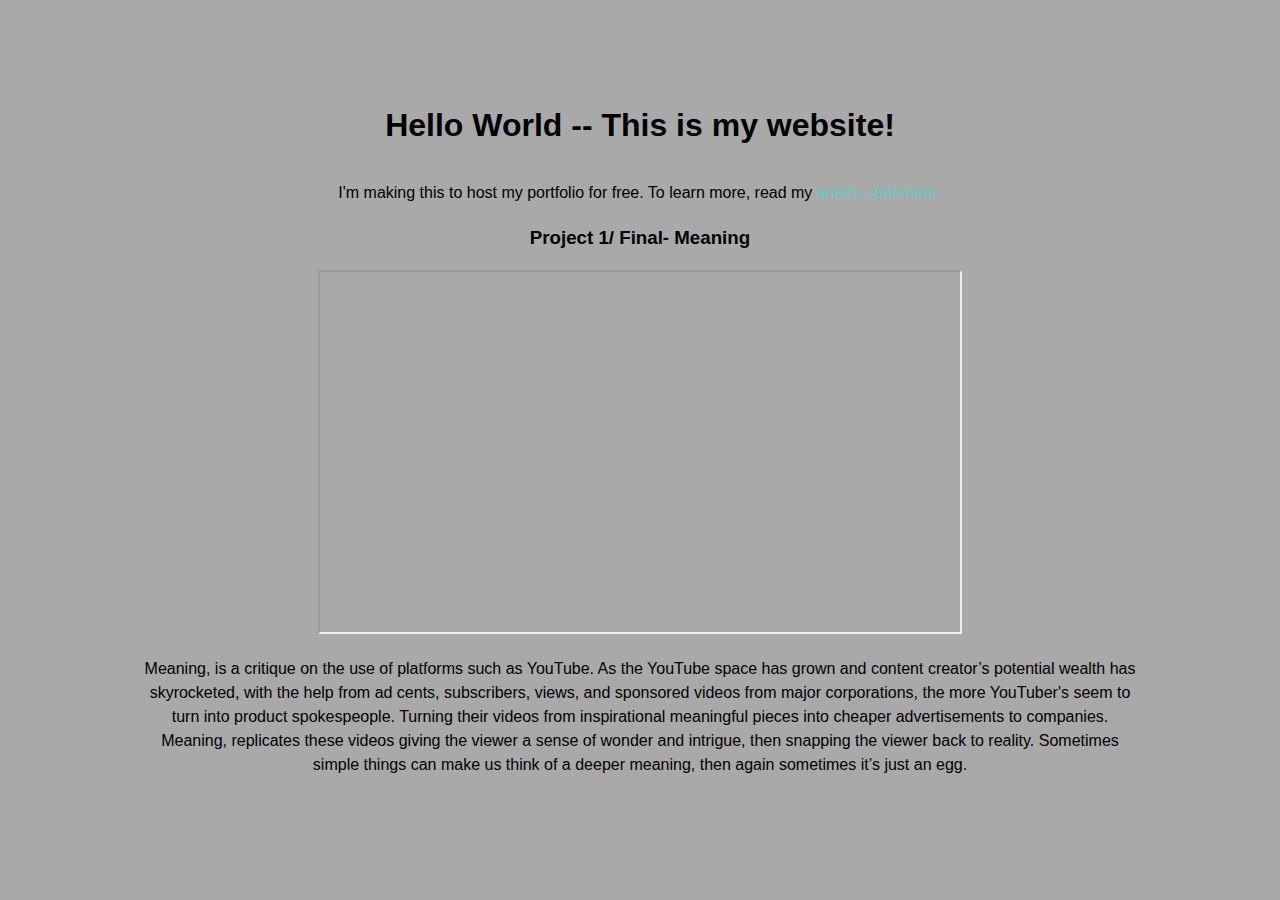
==== index.html @ 51bc809a "embed" ====
<!DOCTYPE html>
<html>

<head>
  <meta charset="utf-8">
  <title>Zach Fisher</title>
  <link rel="stylesheet" type="text/css" href="main.css">
</head>

<body>
  <header>
    <h1>Hello World -- This is my website!</h1>
  </header>
  <p>I'm making this to host my portfolio for free. To learn more, read my <a href="statement.html">artist's statement.</a></p>


  <h3>Project 1/ Final- Meaning</h3>

<iframe src="https://www.youtube.com/embed/v=cE9_IwLv7VQ&t=7s" width="640" height="360"></iframe>
<p>Meaning, is a critique on the use of platforms such as YouTube. As the YouTube space has grown and content creator’s potential wealth has skyrocketed, with the help from ad cents, subscribers, views, and sponsored videos from major corporations, the more YouTuber's seem to turn into product spokespeople. Turning their videos from inspirational meaningful pieces into cheaper advertisements to companies. Meaning, replicates these videos giving the viewer a sense of wonder and intrigue, then snapping the viewer back to reality. Sometimes simple things can make us think of a deeper meaning, then again sometimes it’s just an egg.</p>

</body>

</html>
---- main.css ----
body {
  margin: 30px auto;
  max-width: 1000px;
  font-family: "Helvetica", "Arial", sans-serif;
  line-height: 1.5;
  padding: 30px 20px;
  background-color: darkgrey;
  text-align: center;
}

h1 {
  padding: 20px 0px 10px 0px;
}

a {
  color: #69CBBB;
  text-decoration: none;
}

head {
  background-color: #29293d;
}
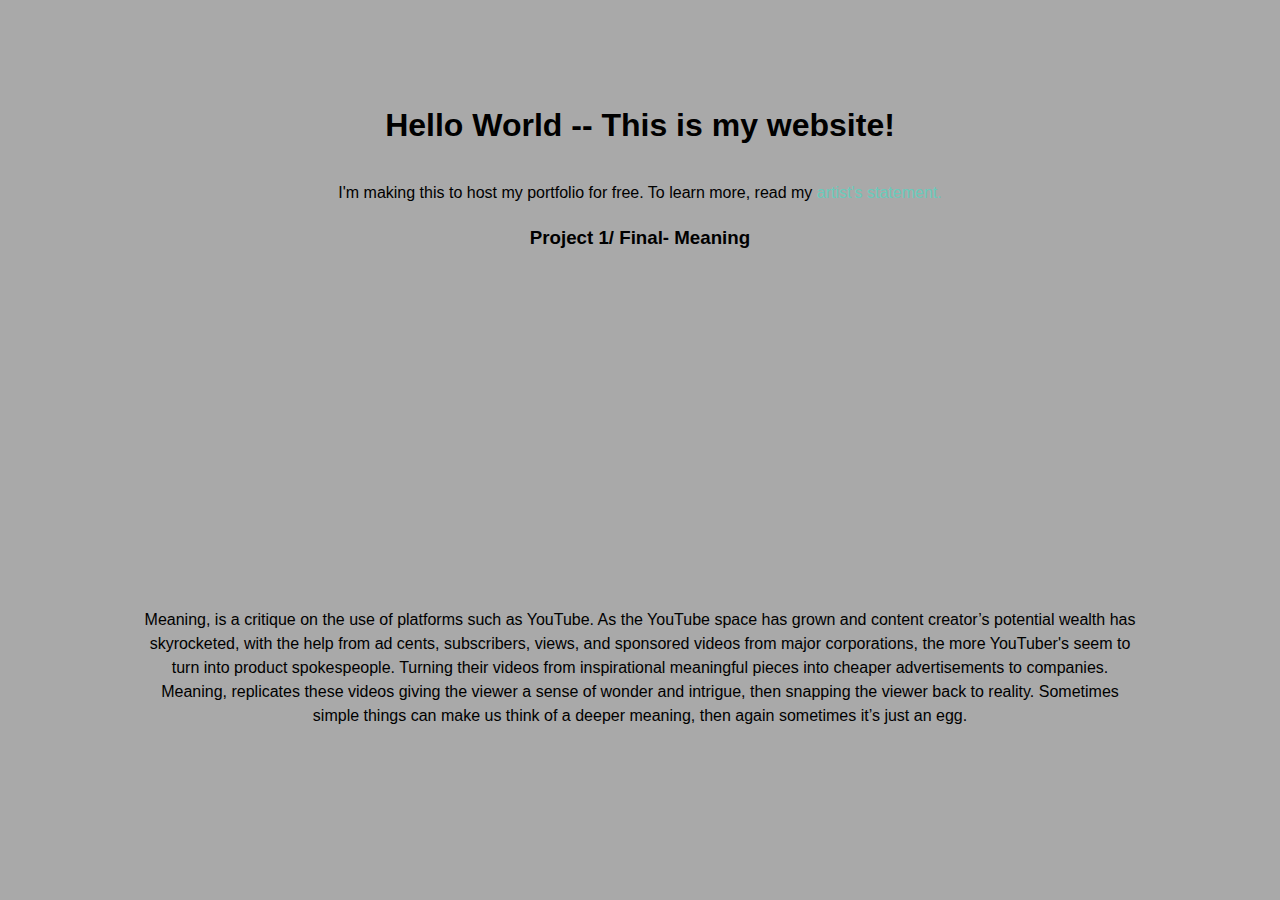
==== commit 3b15a8b8: "new embed" ====
--- a/index.html
+++ b/index.html
@@ -16,7 +16,7 @@
 
   <h3>Project 1/ Final- Meaning</h3>
 
-<iframe src="https://www.youtube.com/embed/v=cE9_IwLv7VQ&t=7s" width="640" height="360"></iframe>
+<iframe width="560" height="315" src="https://www.youtube.com/embed/cE9_IwLv7VQ" frameborder="0" allow="accelerometer; autoplay; encrypted-media; gyroscope; picture-in-picture" allowfullscreen></iframe>
 <p>Meaning, is a critique on the use of platforms such as YouTube. As the YouTube space has grown and content creator’s potential wealth has skyrocketed, with the help from ad cents, subscribers, views, and sponsored videos from major corporations, the more YouTuber's seem to turn into product spokespeople. Turning their videos from inspirational meaningful pieces into cheaper advertisements to companies. Meaning, replicates these videos giving the viewer a sense of wonder and intrigue, then snapping the viewer back to reality. Sometimes simple things can make us think of a deeper meaning, then again sometimes it’s just an egg.</p>
 
 </body>
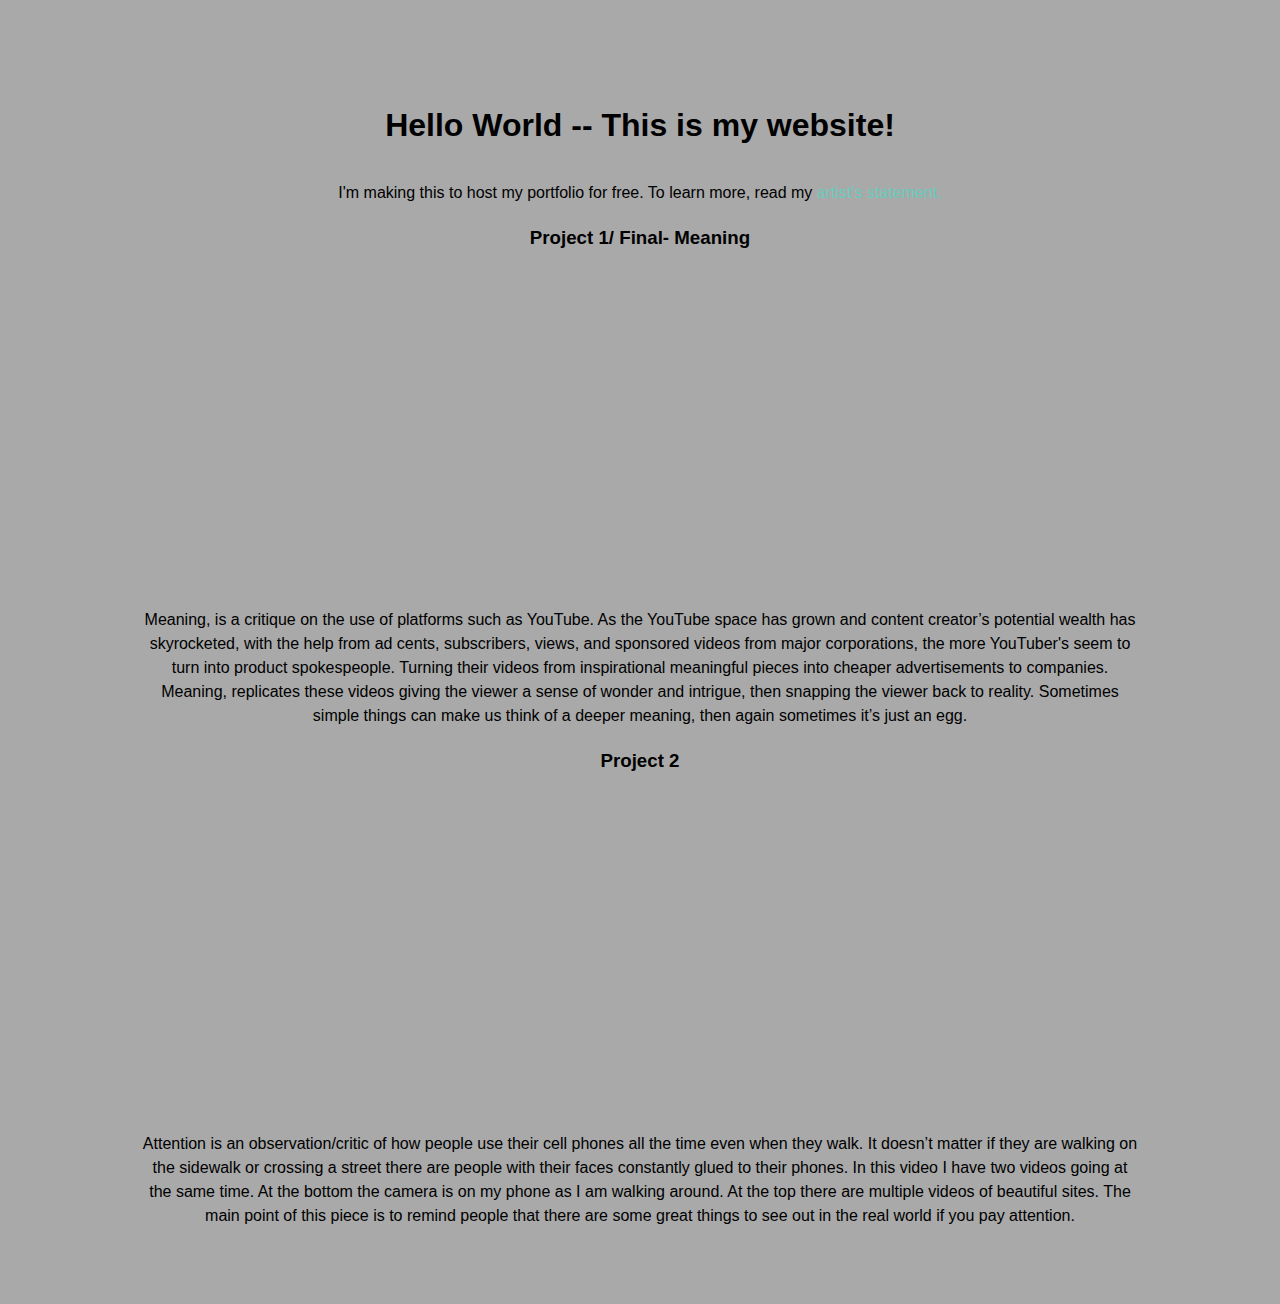
==== commit e72abd0d: "project 2" ====
--- a/index.html
+++ b/index.html
@@ -19,6 +19,9 @@
 <iframe width="560" height="315" src="https://www.youtube.com/embed/cE9_IwLv7VQ" frameborder="0" allow="accelerometer; autoplay; encrypted-media; gyroscope; picture-in-picture" allowfullscreen></iframe>
 <p>Meaning, is a critique on the use of platforms such as YouTube. As the YouTube space has grown and content creator’s potential wealth has skyrocketed, with the help from ad cents, subscribers, views, and sponsored videos from major corporations, the more YouTuber's seem to turn into product spokespeople. Turning their videos from inspirational meaningful pieces into cheaper advertisements to companies. Meaning, replicates these videos giving the viewer a sense of wonder and intrigue, then snapping the viewer back to reality. Sometimes simple things can make us think of a deeper meaning, then again sometimes it’s just an egg.</p>
 
+<h3>Project 2</h3>
+<iframe width="560" height="315" src="https://www.youtube.com/embed/cXWGHW65VeQ" frameborder="0" allow="accelerometer; autoplay; encrypted-media; gyroscope; picture-in-picture" allowfullscreen></iframe>
+<p>Attention is an observation/critic of how people use their cell phones all the time even when they walk. It doesn’t matter if they are walking on the sidewalk or crossing a street there are people with their faces constantly glued to their phones. In this video I have two videos going at the same time. At the bottom the camera is on my phone as I am walking around. At the top there are multiple videos of beautiful sites. The main point of this piece is to remind people that there are some great things to see out in the real world if you pay attention.</p>
 </body>
 
 </html>
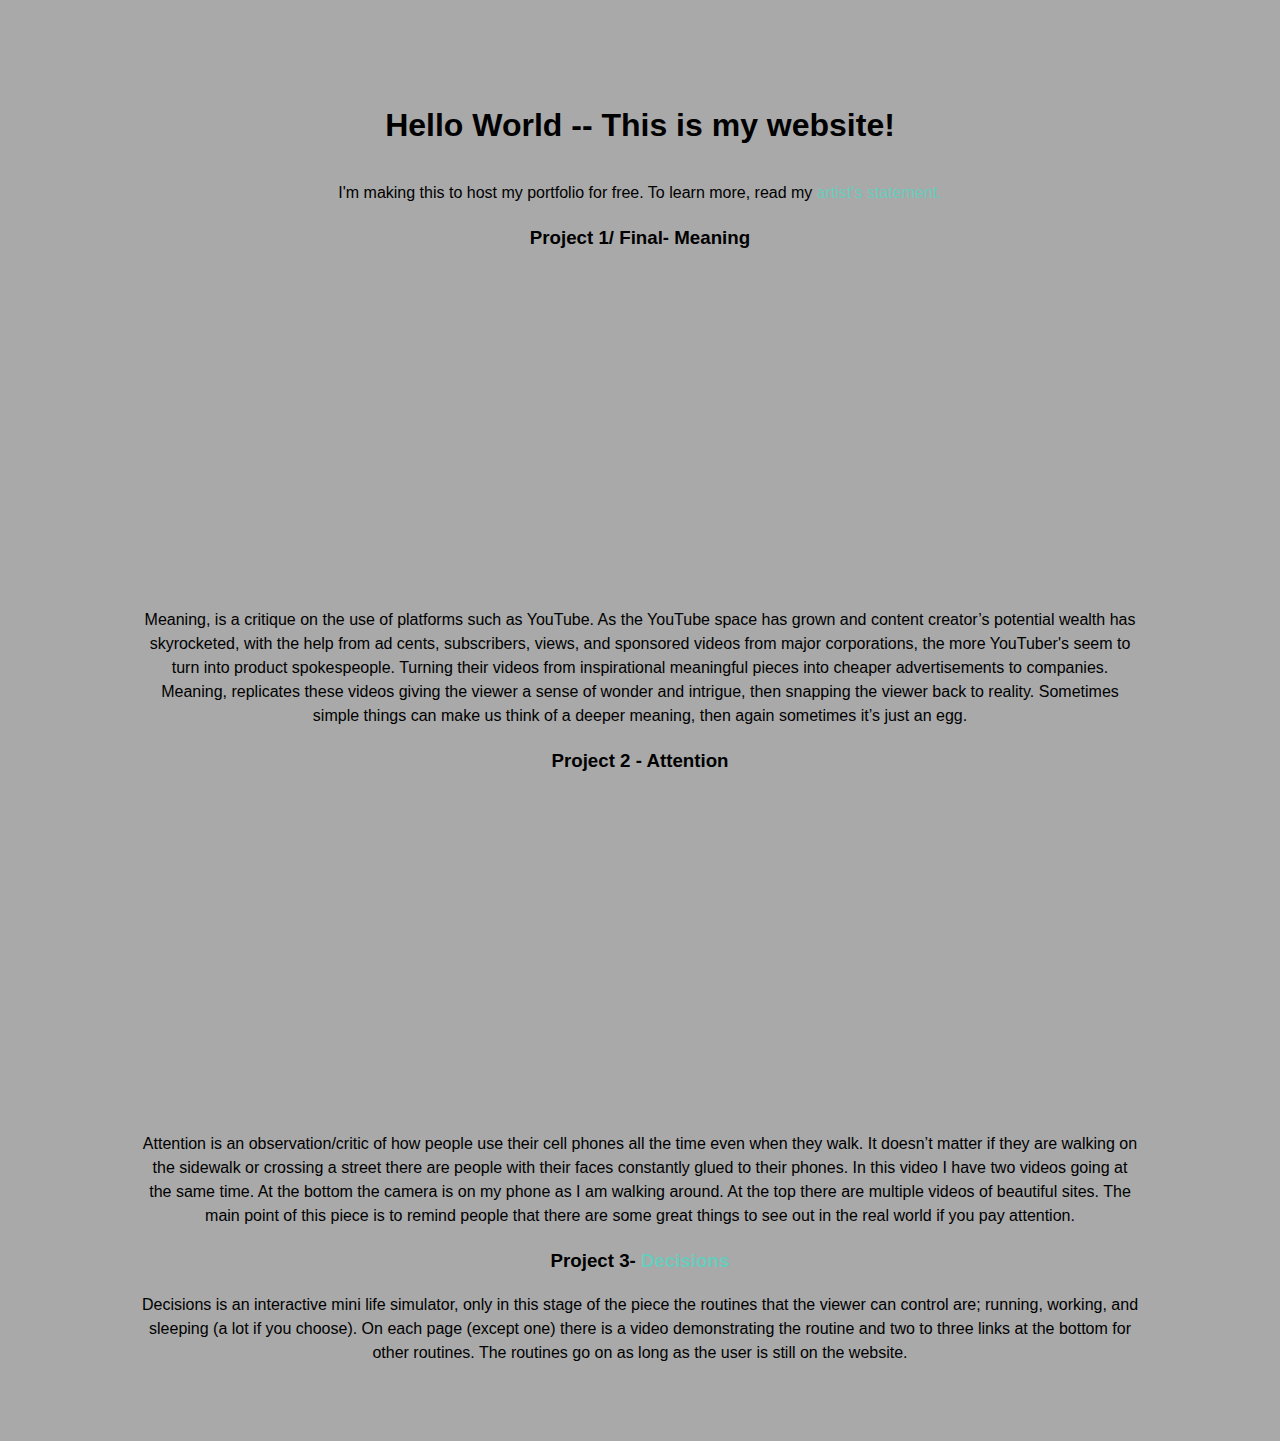
==== commit 99aafb0e: "project 3" ====
--- a/index.html
+++ b/index.html
@@ -19,9 +19,12 @@
 <iframe width="560" height="315" src="https://www.youtube.com/embed/cE9_IwLv7VQ" frameborder="0" allow="accelerometer; autoplay; encrypted-media; gyroscope; picture-in-picture" allowfullscreen></iframe>
 <p>Meaning, is a critique on the use of platforms such as YouTube. As the YouTube space has grown and content creator’s potential wealth has skyrocketed, with the help from ad cents, subscribers, views, and sponsored videos from major corporations, the more YouTuber's seem to turn into product spokespeople. Turning their videos from inspirational meaningful pieces into cheaper advertisements to companies. Meaning, replicates these videos giving the viewer a sense of wonder and intrigue, then snapping the viewer back to reality. Sometimes simple things can make us think of a deeper meaning, then again sometimes it’s just an egg.</p>
 
-<h3>Project 2</h3>
+<h3>Project 2 - Attention</h3>
 <iframe width="560" height="315" src="https://www.youtube.com/embed/cXWGHW65VeQ" frameborder="0" allow="accelerometer; autoplay; encrypted-media; gyroscope; picture-in-picture" allowfullscreen></iframe>
 <p>Attention is an observation/critic of how people use their cell phones all the time even when they walk. It doesn’t matter if they are walking on the sidewalk or crossing a street there are people with their faces constantly glued to their phones. In this video I have two videos going at the same time. At the bottom the camera is on my phone as I am walking around. At the top there are multiple videos of beautiful sites. The main point of this piece is to remind people that there are some great things to see out in the real world if you pay attention.</p>
+
+<h3>Project 3- <a href="https://zfisher88.github.io/zfisherdma_project_3.io/">Decisions</a></h3>
+<p>Decisions is an interactive mini life simulator, only in this stage of the piece the routines that the viewer can control are; running, working, and sleeping (a lot if you choose). On each page (except one) there is a video demonstrating the routine and two to three links at the bottom for other routines. The routines go on as long as the user is still on the website.</p>
 </body>
 
 </html>
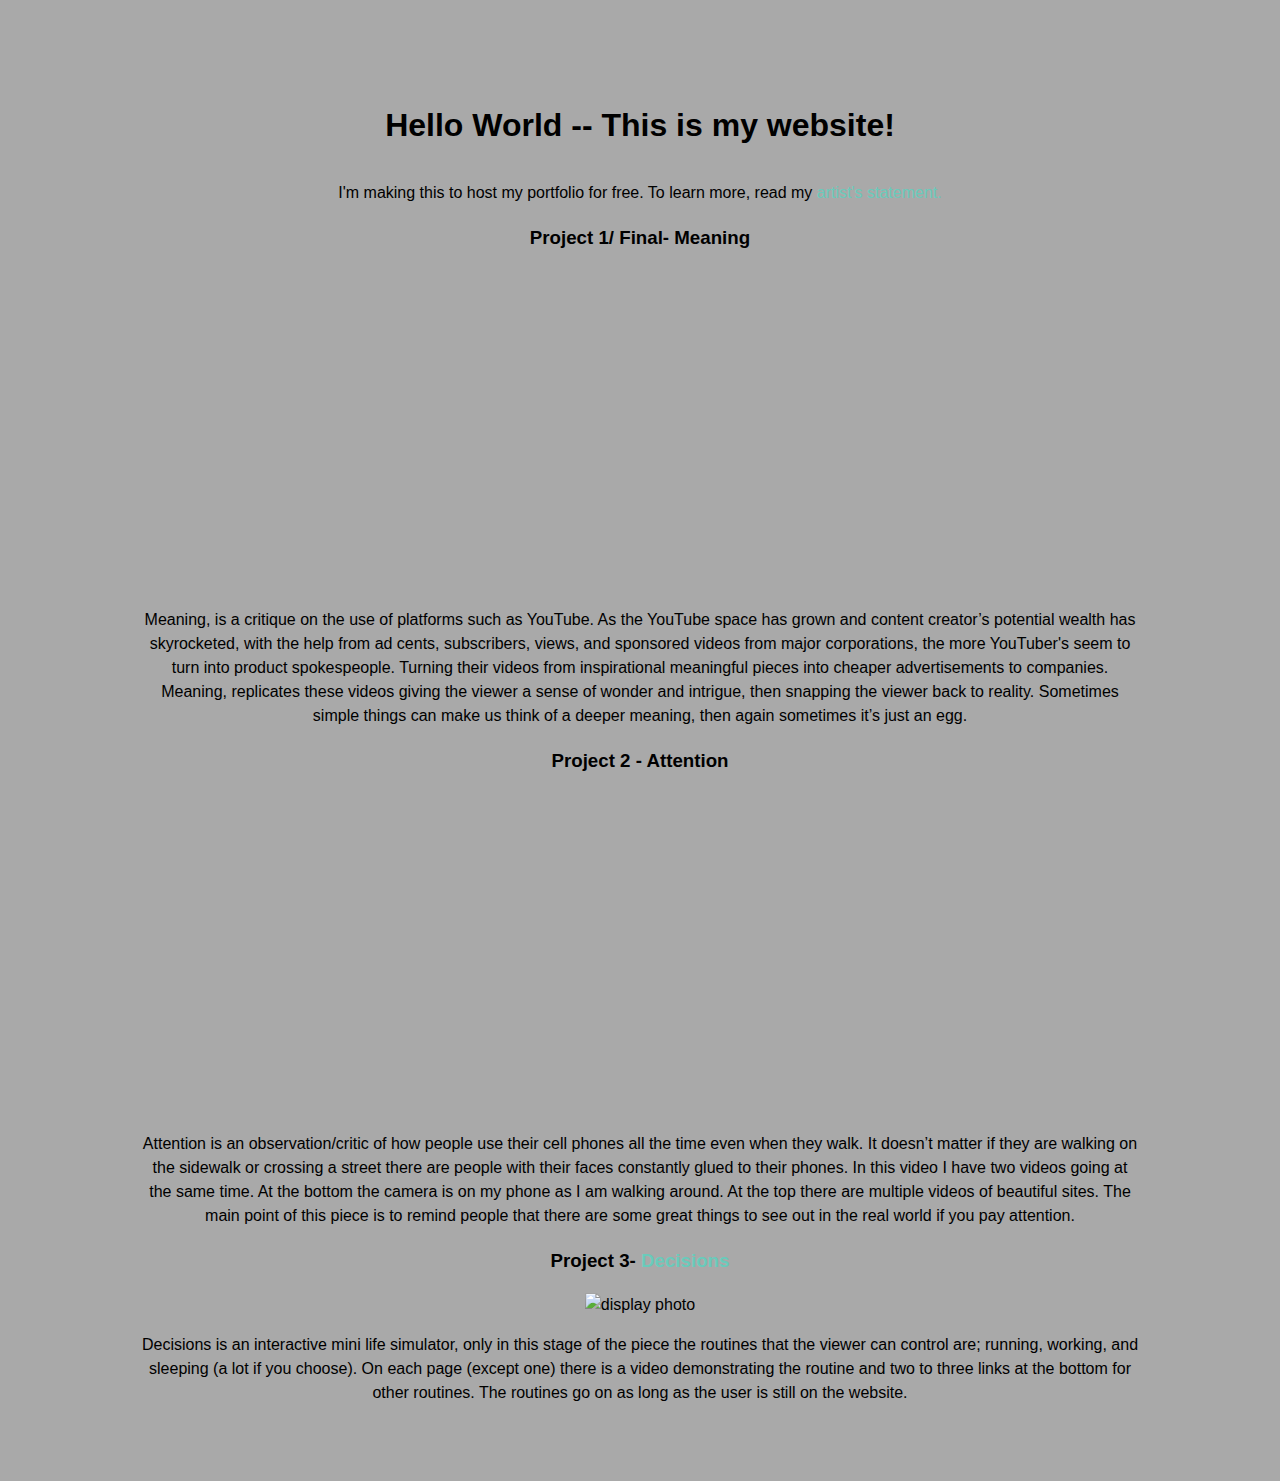
==== commit 603fecda: "art display" ====
--- a/index.html
+++ b/index.html
@@ -24,6 +24,7 @@
 <p>Attention is an observation/critic of how people use their cell phones all the time even when they walk. It doesn’t matter if they are walking on the sidewalk or crossing a street there are people with their faces constantly glued to their phones. In this video I have two videos going at the same time. At the bottom the camera is on my phone as I am walking around. At the top there are multiple videos of beautiful sites. The main point of this piece is to remind people that there are some great things to see out in the real world if you pay attention.</p>
 
 <h3>Project 3- <a href="https://zfisher88.github.io/zfisherdma_project_3.io/">Decisions</a></h3>
+<img src="IMG_0297.HEIC" alt="display photo">
 <p>Decisions is an interactive mini life simulator, only in this stage of the piece the routines that the viewer can control are; running, working, and sleeping (a lot if you choose). On each page (except one) there is a video demonstrating the routine and two to three links at the bottom for other routines. The routines go on as long as the user is still on the website.</p>
 </body>
 
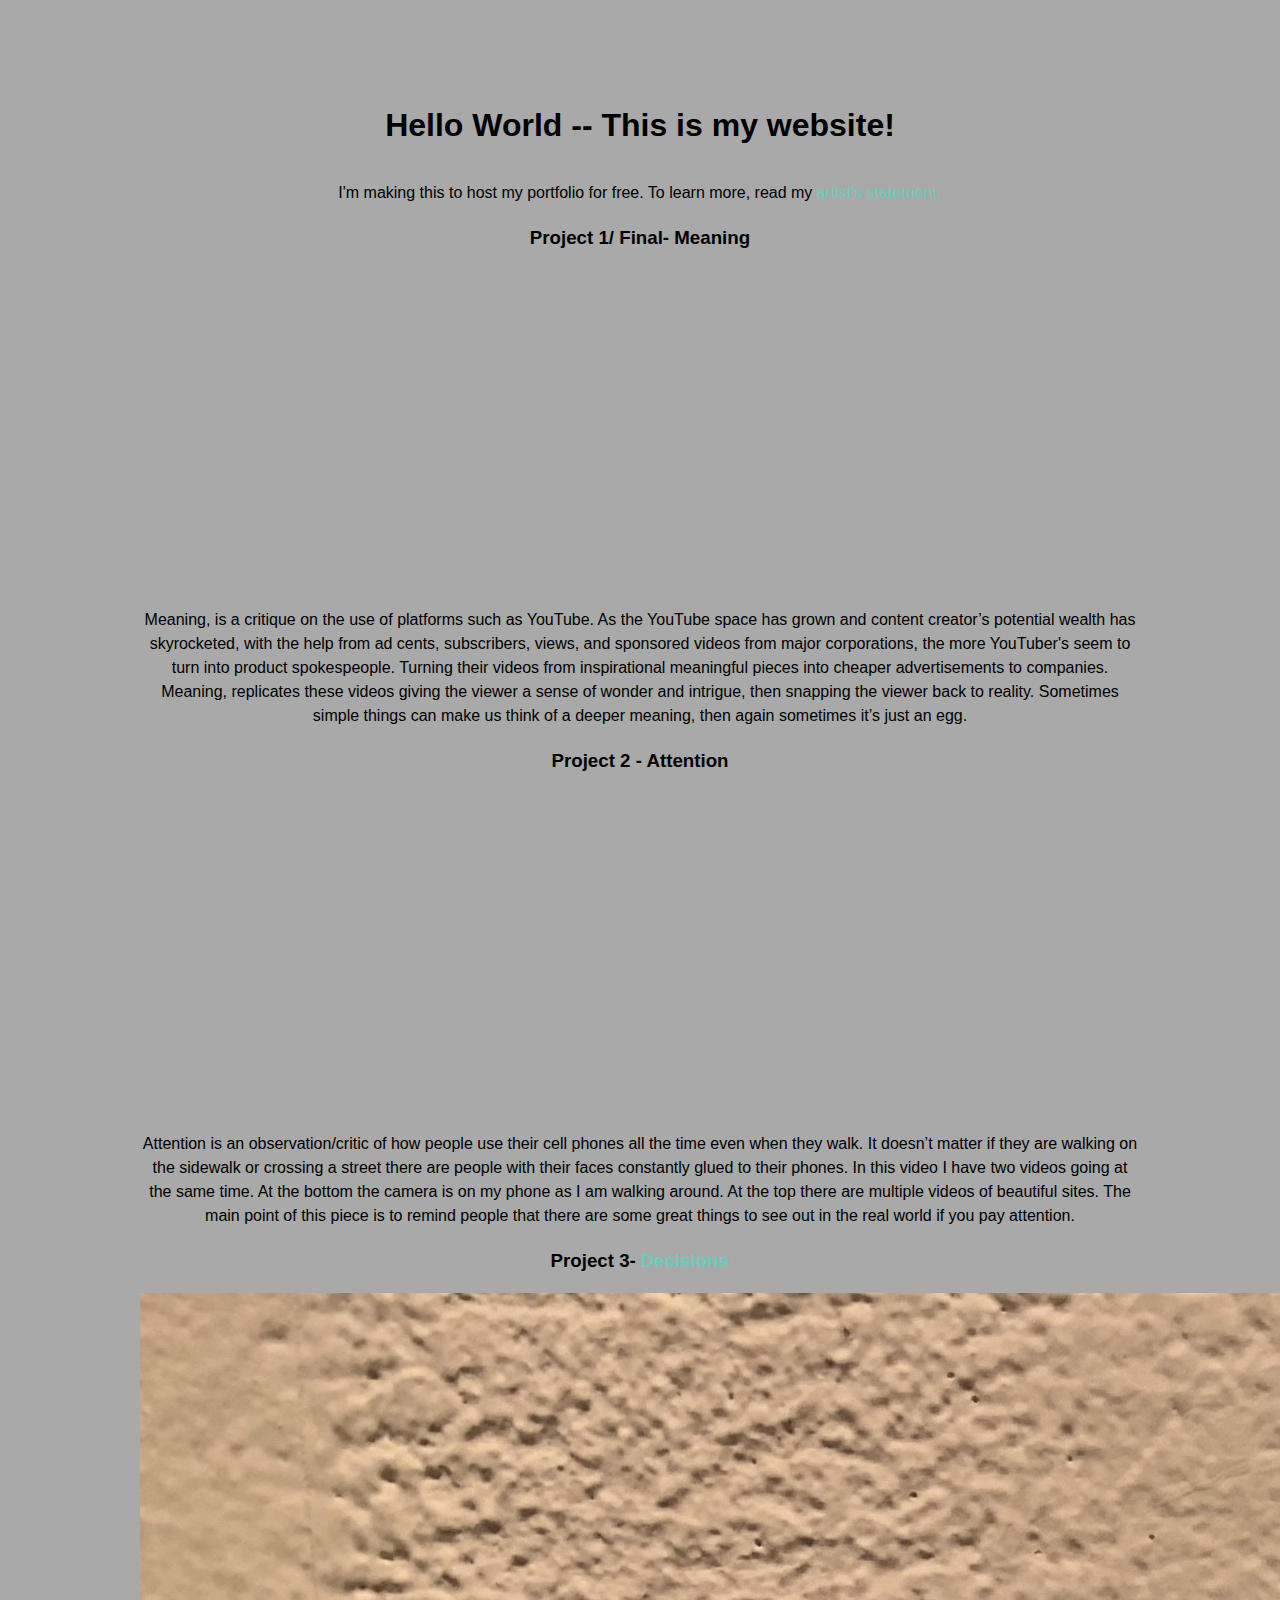
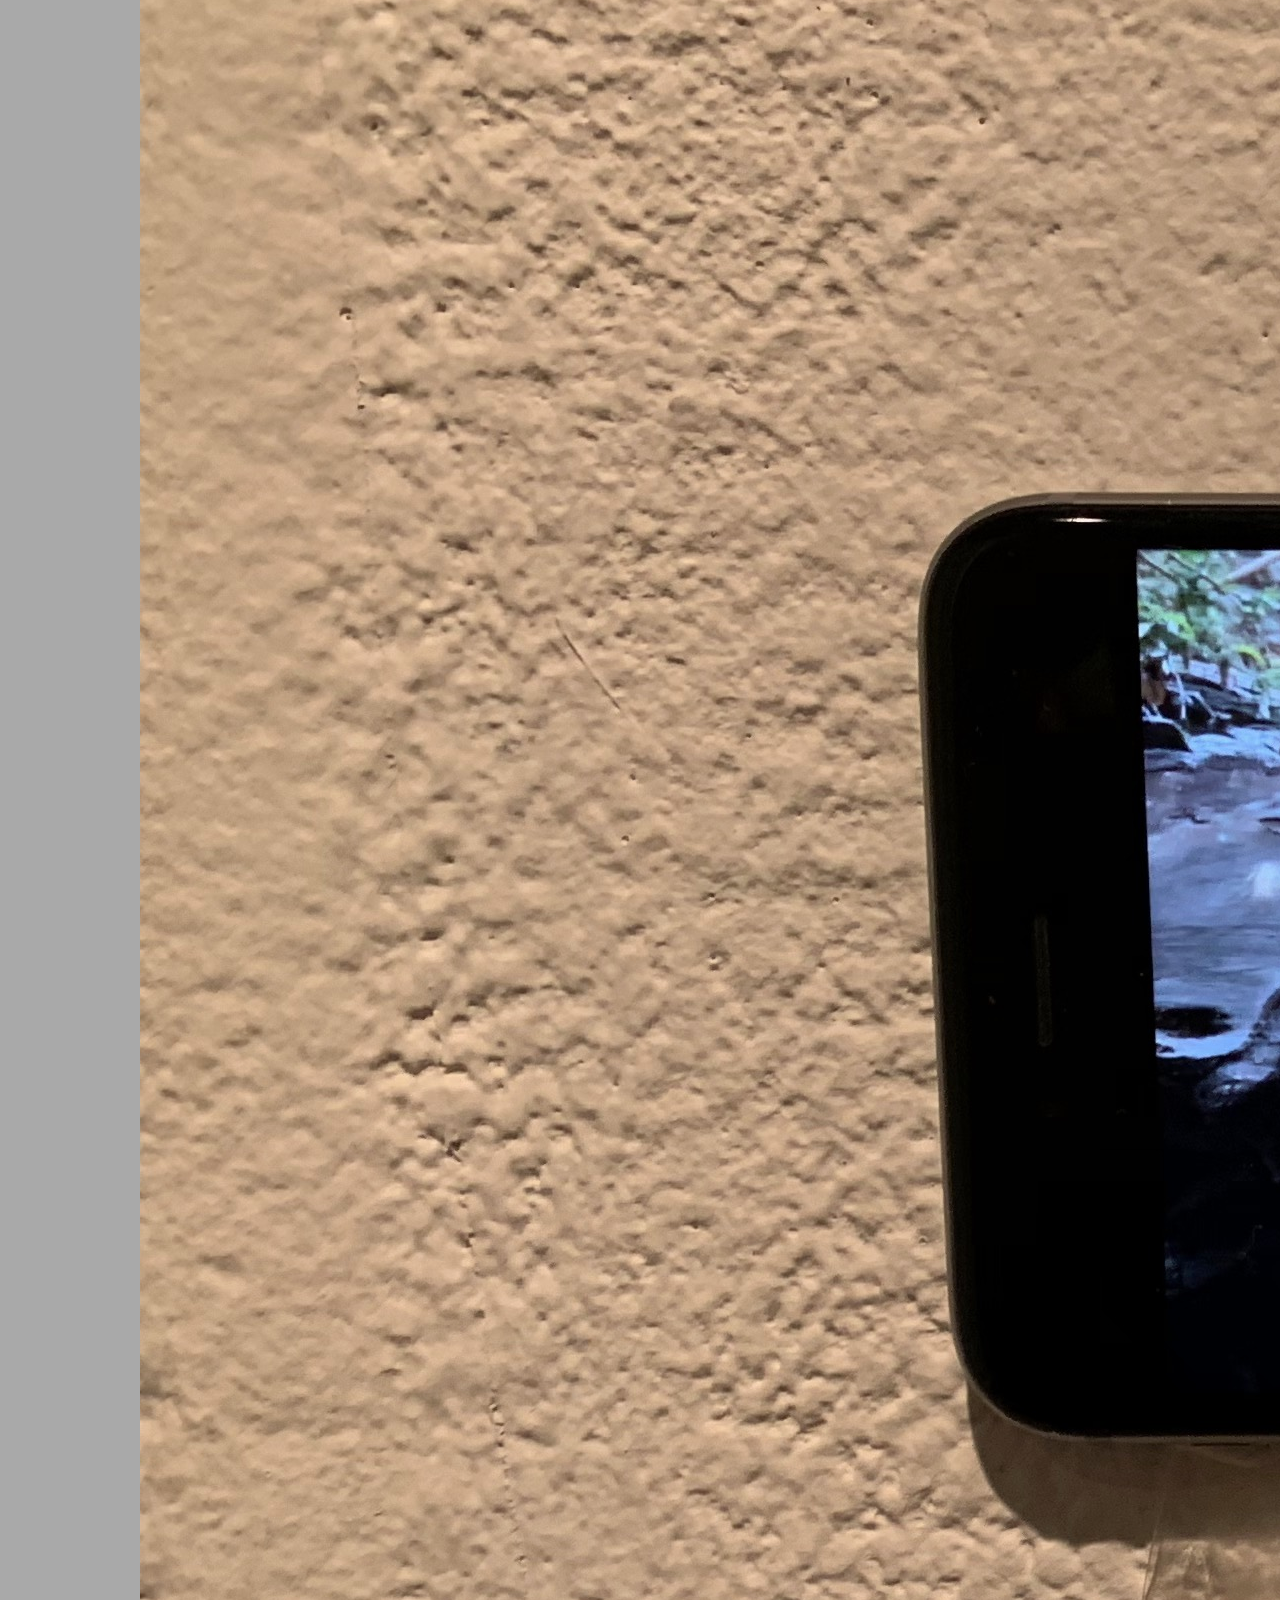
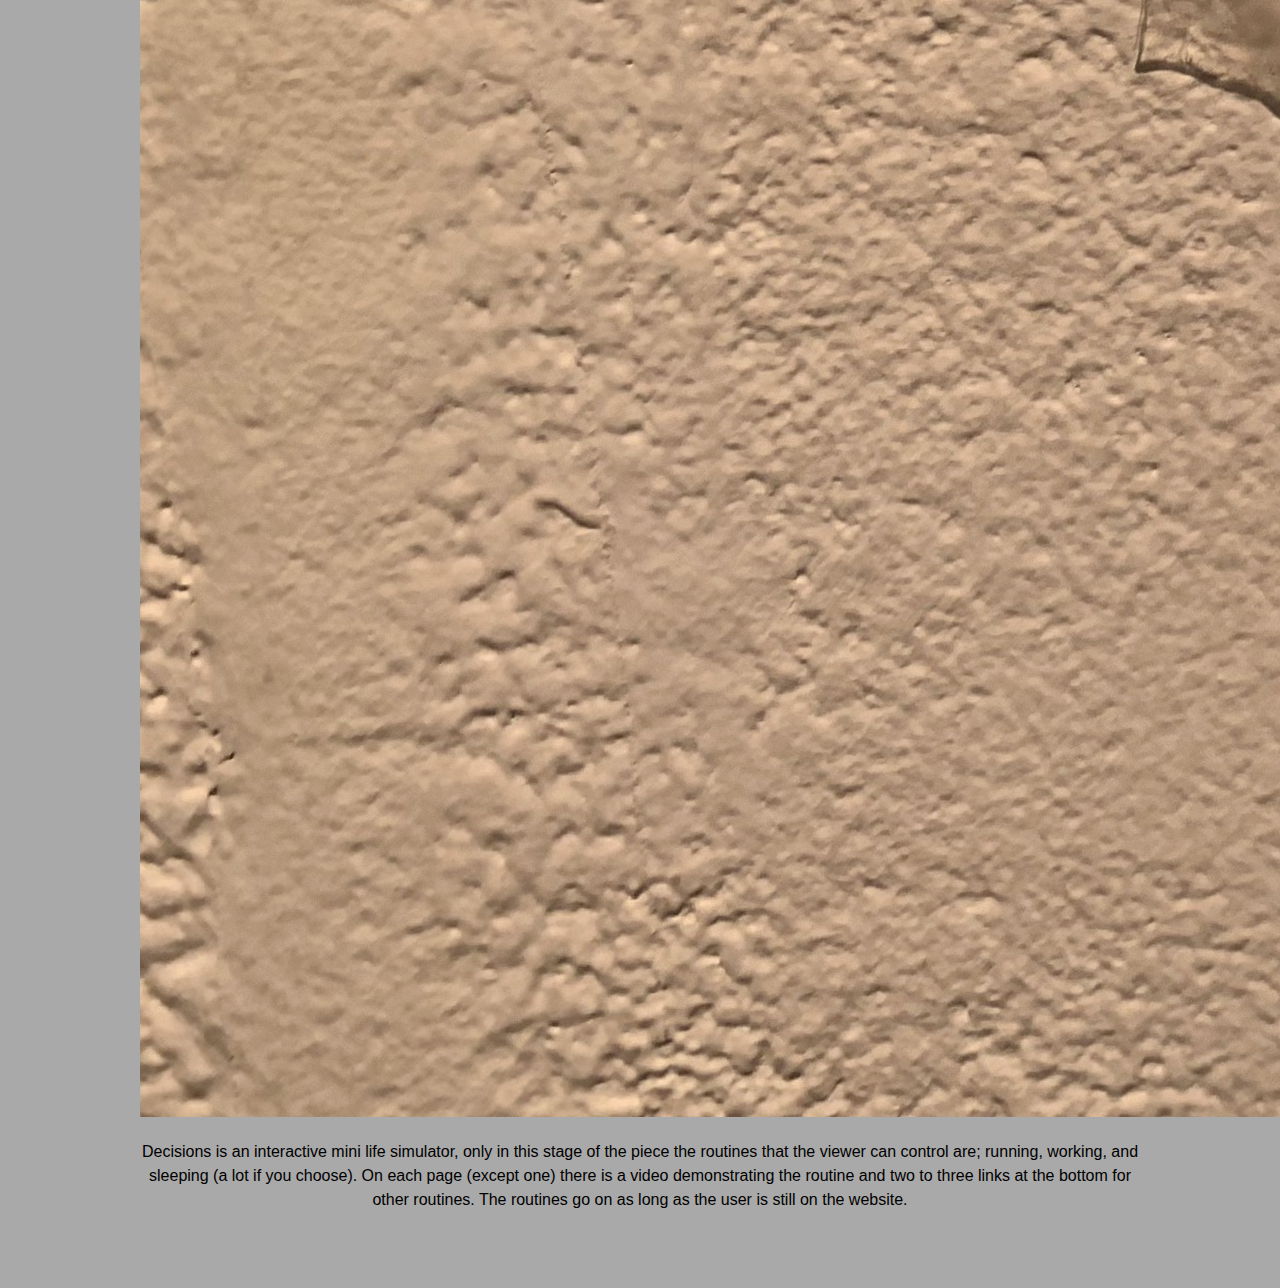
==== commit 83d49d51: "display pic" ====
--- a/index.html
+++ b/index.html
@@ -24,7 +24,7 @@
 <p>Attention is an observation/critic of how people use their cell phones all the time even when they walk. It doesn’t matter if they are walking on the sidewalk or crossing a street there are people with their faces constantly glued to their phones. In this video I have two videos going at the same time. At the bottom the camera is on my phone as I am walking around. At the top there are multiple videos of beautiful sites. The main point of this piece is to remind people that there are some great things to see out in the real world if you pay attention.</p>
 
 <h3>Project 3- <a href="https://zfisher88.github.io/zfisherdma_project_3.io/">Decisions</a></h3>
-<img src="IMG_0297.HEIC" alt="display photo">
+<img src="IMG_0298.jpeg" alt="display photo">
 <p>Decisions is an interactive mini life simulator, only in this stage of the piece the routines that the viewer can control are; running, working, and sleeping (a lot if you choose). On each page (except one) there is a video demonstrating the routine and two to three links at the bottom for other routines. The routines go on as long as the user is still on the website.</p>
 </body>
 
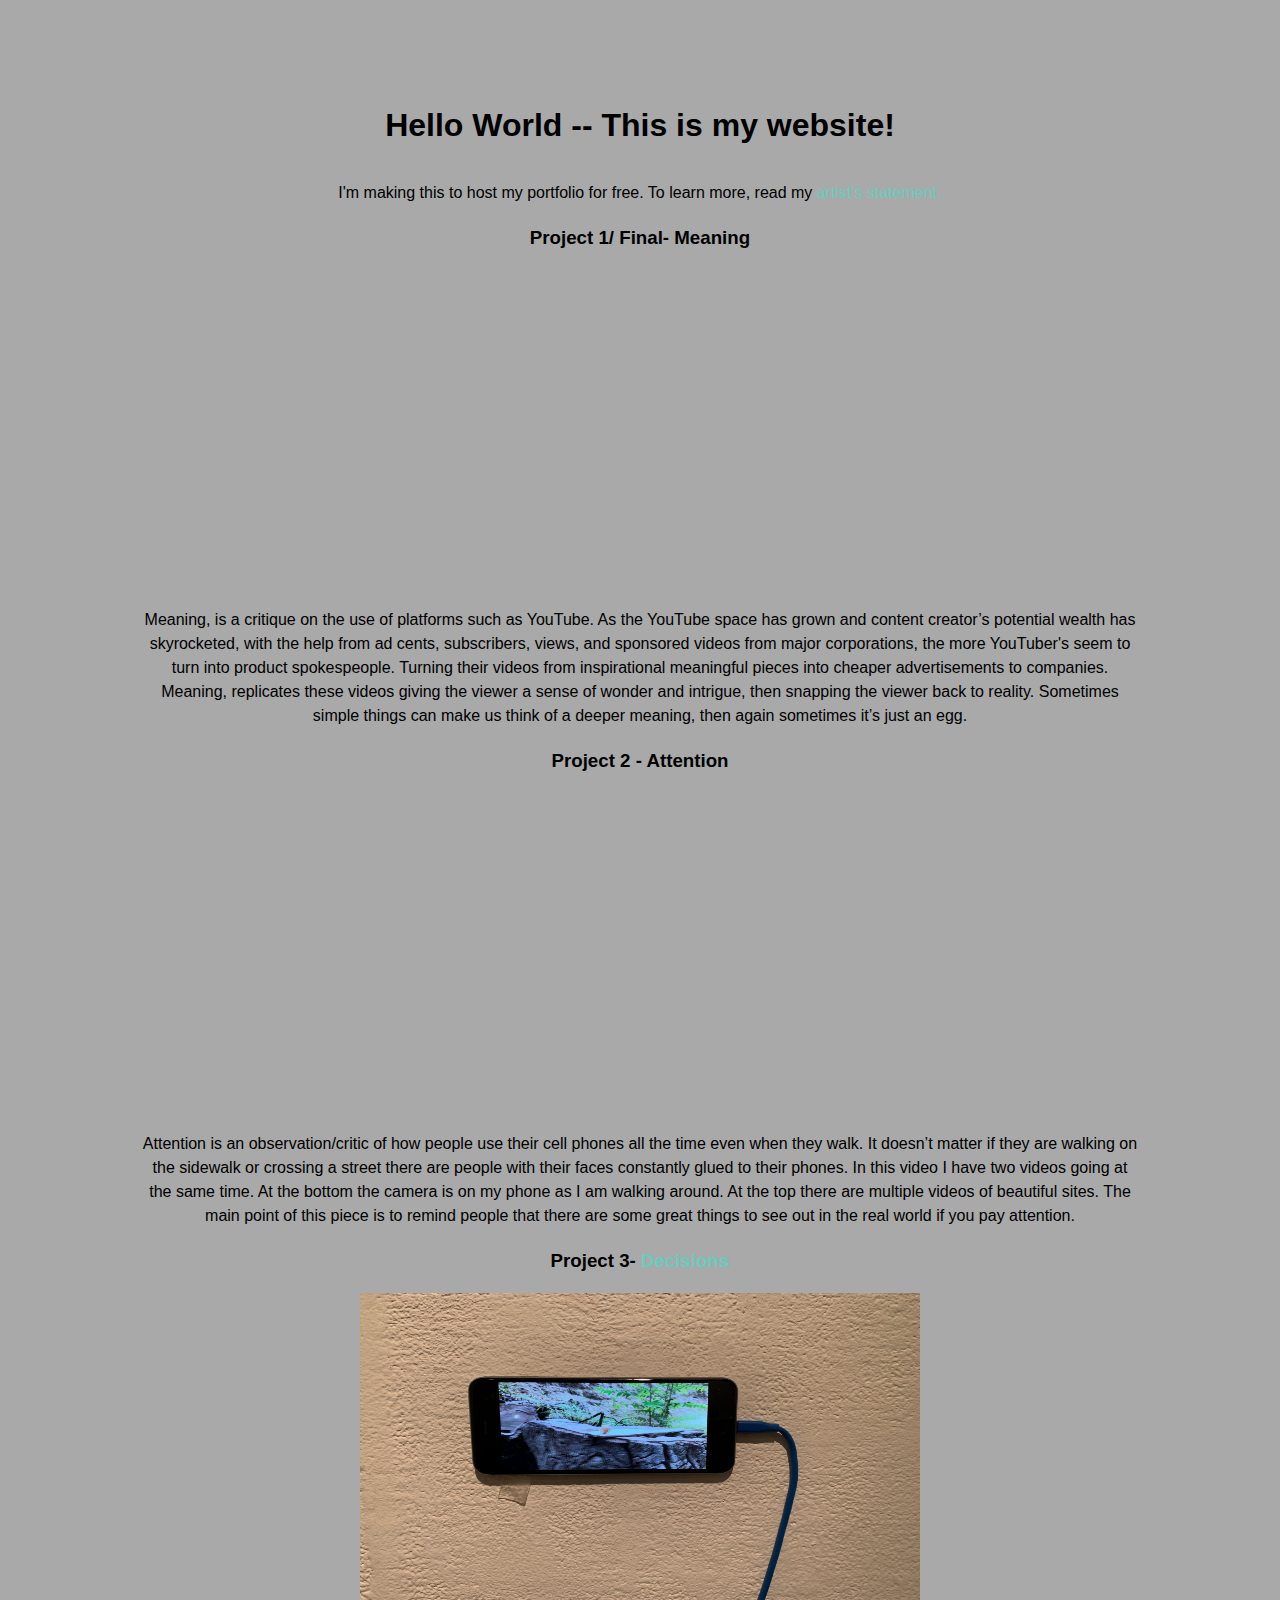
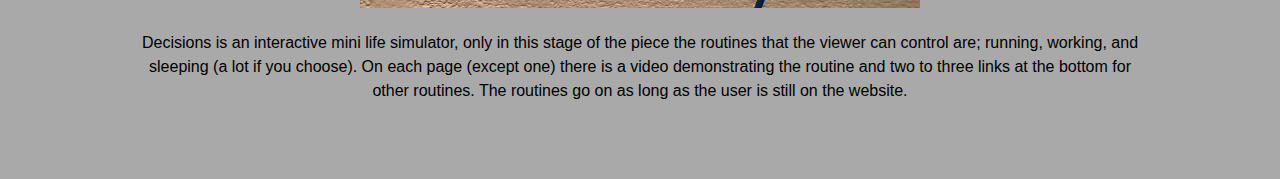
==== commit 3e468e46: "size change" ====
--- a/index.html
+++ b/index.html
@@ -24,7 +24,7 @@
 <p>Attention is an observation/critic of how people use their cell phones all the time even when they walk. It doesn’t matter if they are walking on the sidewalk or crossing a street there are people with their faces constantly glued to their phones. In this video I have two videos going at the same time. At the bottom the camera is on my phone as I am walking around. At the top there are multiple videos of beautiful sites. The main point of this piece is to remind people that there are some great things to see out in the real world if you pay attention.</p>
 
 <h3>Project 3- <a href="https://zfisher88.github.io/zfisherdma_project_3.io/">Decisions</a></h3>
-<img src="IMG_0298.jpeg" alt="display photo">
+<img src="IMG_0298.jpeg" alt="display photo" width="560" height="315">
 <p>Decisions is an interactive mini life simulator, only in this stage of the piece the routines that the viewer can control are; running, working, and sleeping (a lot if you choose). On each page (except one) there is a video demonstrating the routine and two to three links at the bottom for other routines. The routines go on as long as the user is still on the website.</p>
 </body>
 
